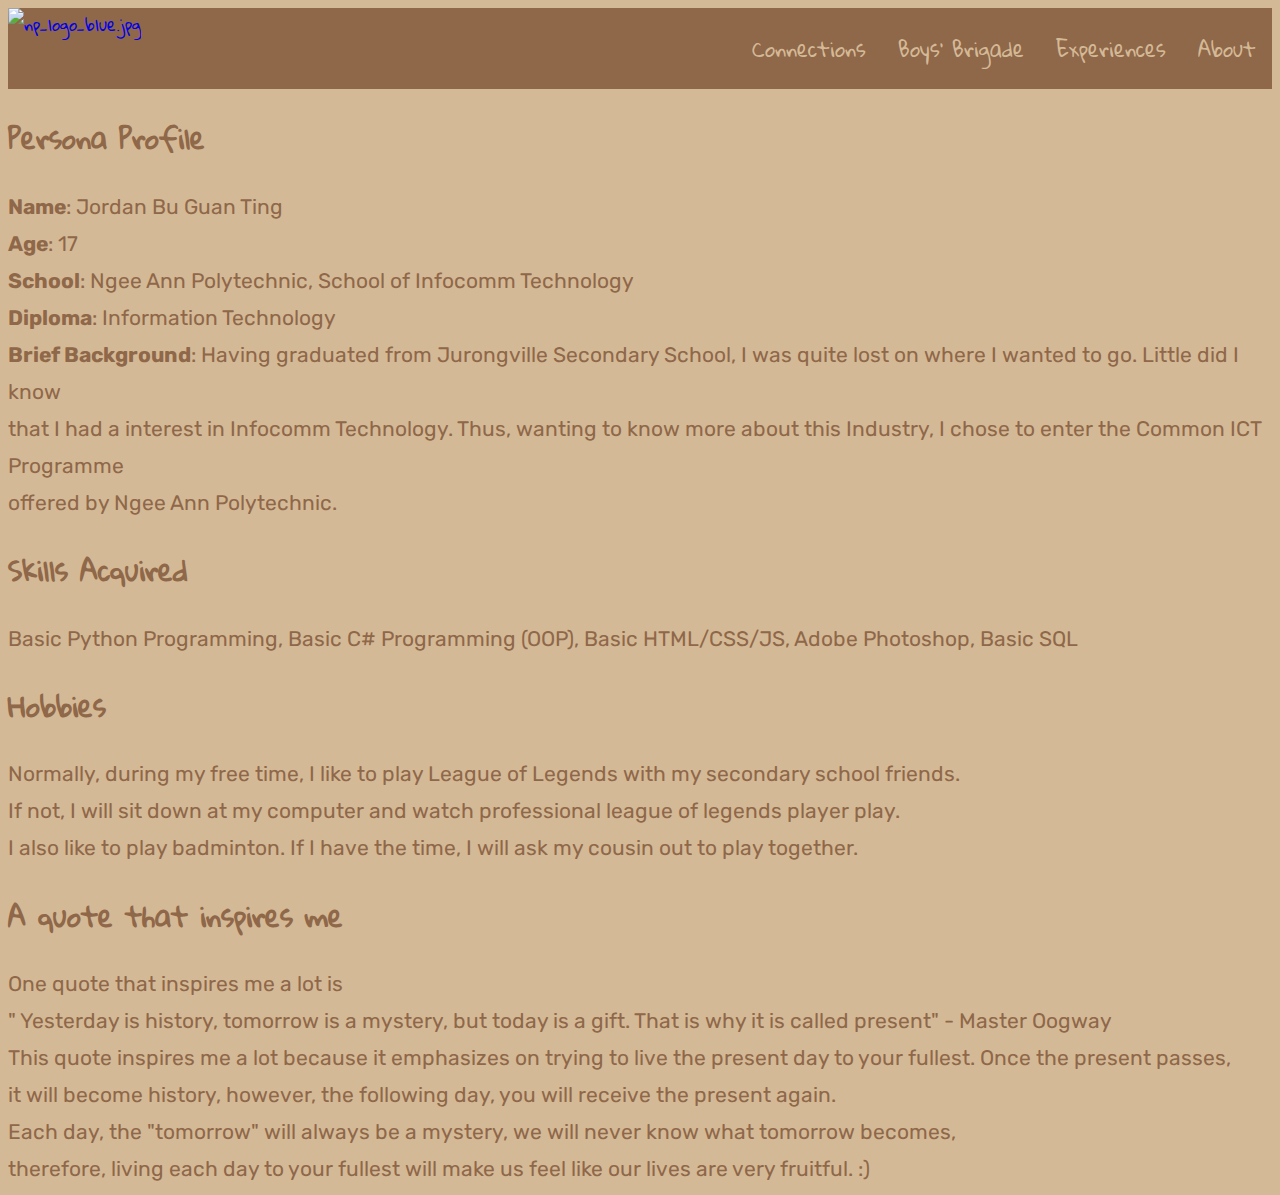
==== about.html @ f2930d50 "First Upload" ====
<!DOCTYPE html>
<html>
<head>
    <link rel="stylesheet" href="style.css">
    <title>About</title>
</head>
<body>
    <link rel="preconnect" href="https://fonts.gstatic.com">
    <link href="https://fonts.googleapis.com/css2?family=Gloria+Hallelujah&display=swap" rel="stylesheet">
    <nav>
        <ul>
            <a href="https://www.np.edu.sg/Pages/default.aspx">
                <img class="np" src=images/np.png alt="np_logo_blue.jpg">
            </a>
            <li><a href="about.html">About</a></li>
            <li><a href="experiences.html">Experiences</a></li>
            <li><a href="boysbrigade.html">Boys' Brigade</a></li>
            <li><a href="connections.html">Connections</a></li>
          </ul>
    </nav>
    <div class="introduction-info">
        <link rel="preconnect" href="https://fonts.gstatic.com">
        <link href="https://fonts.googleapis.com/css2?family=Rubik:ital,wght@1,300&display=swap" rel="stylesheet">
        <h2>Persona Profile</h2>
        <p2>
            <b>Name</b>: Jordan Bu Guan Ting <br>
            <b>Age</b>: 17 <br>
            <b>School</b>: Ngee Ann Polytechnic, School of Infocomm Technology <br>
            <b>Diploma</b>: Information Technology <br>
            <b>Brief Background</b>: Having graduated from Jurongville Secondary School, I was quite lost on where I wanted to go. Little did I know <br>
            that I had a interest in Infocomm Technology. Thus, wanting to know more about this Industry, I chose to enter the Common ICT Programme <br>
            offered by Ngee Ann Polytechnic.<br>
        </p2>

        <h2>Skills Acquired</h2>
        <p2>
            Basic Python Programming, Basic C# Programming (OOP), Basic HTML/CSS/JS, Adobe Photoshop, Basic SQL
        </p2>

        <h2>Hobbies</h2>
        <p2>
            Normally, during my free time, I like to play League of Legends with my secondary school friends.<br>
            If not, I will sit down at my computer and watch professional league of legends player play. <br>
            I also like to play badminton. If I have the time, I will ask my cousin out to play together.
        </p2>

        <h2>A quote that inspires me</h5>
        <p2>
            One quote that inspires me a lot is <br>
            " Yesterday is history, tomorrow is a mystery, but today is a gift. That is why it is called present" - Master Oogway <br>
            This quote inspires me a lot because it emphasizes on trying to live the present day to your fullest. Once the present passes, <br>
            it will become history, however, the following day, you will receive the present again. <br> 
            Each day, the "tomorrow" will always be a mystery, we will never know what tomorrow becomes, <br>
            therefore, living each day to your fullest will make us feel like our lives are very fruitful. :) <br>
        </p2>
    </div>
</body>
</html>
---- style.css ----
body{
    background-color: #D4B996;
    color: #8F6749;
}
h1{
    margin-top: 3cm;
    margin-left: 18cm;
    font-family: 'Gloria Hallelujah', cursive;

}

p{
    margin-top: 1cm;
    margin-left: 18cm;
    font-family: 'Rubik', sans-serif;
    font-size: 25px;
}

button{
    font-family: 'Gloria Hallelujah', cursive;
    background-color:  #8F6749;
    size: 30mm;
    margin-left: 2cm;
    margin-top: 1cm;
    padding: 15px 32px;
    color: #D4B996;
    font-size: 20px;
}

ul {
    list-style-type: none;
    margin: 0;
    padding: 0;
    overflow: hidden;
    background-color: #8F6749;
    font-family: 'Gloria Hallelujah', cursive;

}

li {
    float: right;
}

li a {
    font-size: 20px;
    display: block;
    color:#D4B996;
    text-align: center;
    padding: 20px 16px;
    text-decoration: none;
}

li a:hover {
    background-color: #111;
}

.founders {
    float:left;
    border-radius: 8px;
    max-width: 80%;
    height: auto;
    margin-left: 8.5cm;
    height: 15cm;
    margin-top: 2cm;
}
  
img.np {
    float:left;
    height:2cm;
}

.flex-container {
    display: flex;
    width: 100%;
    flex-wrap: wrap;
}
.flex-items {
    padding: 2%;
    flex-grow: 1;
    flex-basis: 15%;
    display: flex;
    flex-direction: column;
    border: 10px solid #8F6749;
}

.flex-image img {
    max-width: 100%;
    width: 400px;
}

.flex-info {
    margin-top: auto;
    font-family: 'Rubik', sans-serif;
}

@media (max-width: 920px) {
    .flex-items {
        flex: 1 21%;
    }
}

@media screen and (max-width:576px) {
    .flex-item{
      flex:0 1 45%;
    }
}

.introduction-info {
    font-family: 'Gloria Hallelujah', cursive;
    font-size:18px;
}

.introduction-info p2 {
    font-family: 'Rubik', sans-serif;
    font-size:21px;
}
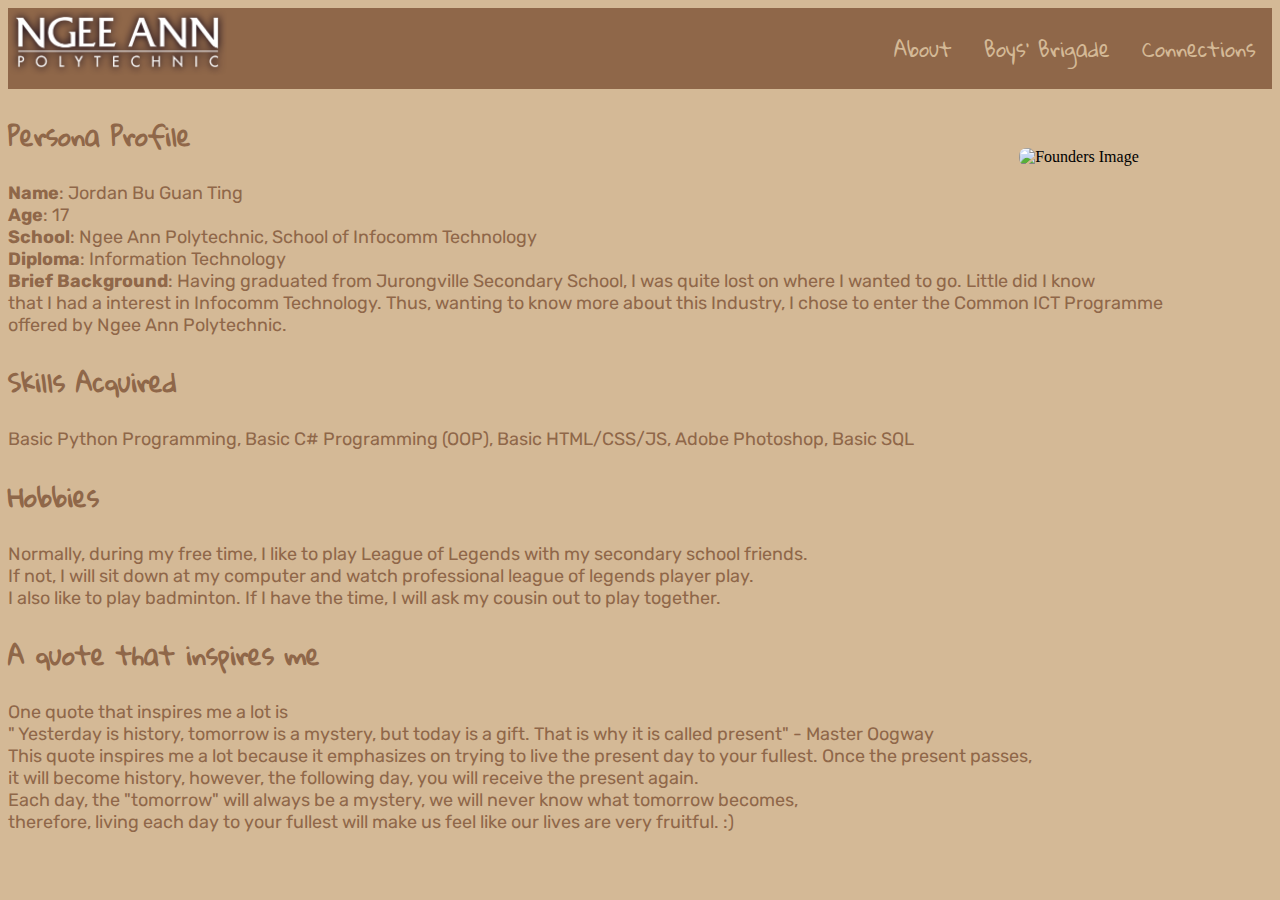
==== commit 54d33396: "Second Draft" ====
--- a/about.html
+++ b/about.html
@@ -12,15 +12,15 @@
             <a href="https://www.np.edu.sg/Pages/default.aspx">
                 <img class="np" src=images/np.png alt="np_logo_blue.jpg">
             </a>
+            <li><a href="connections.html">Connections</a></li>
+            <li><a href="boysbrigade.html">Boys' Brigade</a></li>
             <li><a href="about.html">About</a></li>
-            <li><a href="experiences.html">Experiences</a></li>
-            <li><a href="boysbrigade.html">Boys' Brigade</a></li>
-            <li><a href="connections.html">Connections</a></li>
           </ul>
     </nav>
     <div class="introduction-info">
         <link rel="preconnect" href="https://fonts.gstatic.com">
-        <link href="https://fonts.googleapis.com/css2?family=Rubik:ital,wght@1,300&display=swap" rel="stylesheet">
+        <link href="https://fonts.googleapis.com/css2?family=Rubik&display=swap" rel="stylesheet">
+        <img src="images/founders.jpg" class="founders" alt="Founders Image">
         <h2>Persona Profile</h2>
         <p2>
             <b>Name</b>: Jordan Bu Guan Ting <br>
--- a/style.css
+++ b/style.css
@@ -1,26 +1,22 @@
 body{
     background-color: #D4B996;
-    color: #8F6749;
-}
-h1{
-    margin-top: 3cm;
-    margin-left: 18cm;
-    font-family: 'Gloria Hallelujah', cursive;
-
 }
 
-p{
-    margin-top: 1cm;
-    margin-left: 18cm;
-    font-family: 'Rubik', sans-serif;
-    font-size: 25px;
+div.btn-group{
+    margin: auto;
+    display: flex;
+    flex-direction: row;
+    justify-content: space-evenly;
 }
-
+@media (max-width: 800px) {
+    .btn-group {
+      flex-direction: column;
+    }
+}
 button{
     font-family: 'Gloria Hallelujah', cursive;
     background-color:  #8F6749;
     size: 30mm;
-    margin-left: 2cm;
     margin-top: 1cm;
     padding: 15px 32px;
     color: #D4B996;
@@ -54,63 +50,131 @@
     background-color: #111;
 }
 
+img.np {
+    height:1.8cm;
+}
+
+section h1 {
+    font-size:80px;
+    color: #8F6749;
+    font-family: 'Gloria Hallelujah', cursive;
+    text-align: center;
+}
+
+section p {
+    font-size:25px;
+    color: #8F6749;
+    font-family: 'Rubik', sans-serif;
+    text-align: center;
+}
+
+div.introduction-info p2{
+    color: #8F6749;
+    font-family: 'Rubik', sans-serif;
+    font-size: 18px;
+}
+
+div.introduction-info h2{
+    color: #8F6749;
+    font-family: 'Gloria Hallelujah', cursive;
+    font-size: 25px;
+}
+
 .founders {
-    float:left;
+    max-width: 50%;
+    height: auto;
+    width: auto;
+    display: block;
+    margin-left:0;
+    margin-top:1cm;
     border-radius: 8px;
-    max-width: 80%;
-    height: auto;
-    margin-left: 8.5cm;
-    height: 15cm;
-    margin-top: 2cm;
-}
-  
-img.np {
-    float:left;
-    height:2cm;
+    height:30%;
+    width:20%;
+    float:right;
 }
 
 .flex-container {
-    display: flex;
-    width: 100%;
+    display:flex;
+    flex-direction:row;
     flex-wrap: wrap;
-}
-.flex-items {
-    padding: 2%;
-    flex-grow: 1;
-    flex-basis: 15%;
-    display: flex;
-    flex-direction: column;
-    border: 10px solid #8F6749;
-}
-
-.flex-image img {
-    max-width: 100%;
-    width: 400px;
+    justify-content: space-evenly;
+    align-items:baseline;
+    margin-top:2cm;
 }
 
 .flex-info {
-    margin-top: auto;
     font-family: 'Rubik', sans-serif;
 }
 
-@media (max-width: 920px) {
-    .flex-items {
-        flex: 1 21%;
-    }
+input[type=text], select, textarea {
+    width: 100%;
+    padding: 12px;
+    border: 1px solid #ccc;
+    border-radius: 4px;
+    box-sizing: border-box;
+    margin-top: 6px;
+    margin-bottom: 16px;
+    resize: vertical;
+    background-color: #D4B996;
 }
 
-@media screen and (max-width:576px) {
-    .flex-item{
-      flex:0 1 45%;
-    }
+input[type=submit] {
+    background-color: #D4B996;
+    color: #774c2a;
+    padding: 12px 20px;
+    border: none;
+    border-radius: 4px;
+    cursor: pointer;
+}
+  
+input[type=submit]:hover {
+    background-color :#774c2a;
+    color:#D4B996;
+}
+  
+.container {
+    margin-top: 10cm;
+    border-radius: 5px;
+    background-color: #8F6749;
+    padding: 20px;
+    color:#D4B996;
+    font-family: 'Rubik', sans-serif;
+    font-size:20px;
+
 }
 
-.introduction-info {
-    font-family: 'Gloria Hallelujah', cursive;
-    font-size:18px;
+::placeholder{
+    color:#774c2a;
 }
 
-.introduction-info p2 {
+.container h{
+    color: #D4B996;
+    font-family: 'Gloria Hallelujah', cursive;
+    font-size: 40px;
+}
+
+div.gallery {
+    margin: auto;
+    margin-top: 2cm;
+    border: 5px solid #8F6749;
+    width: 1000px;
+}
+  
+div.gallery:hover {
+    border: 5px solid#000000;
+}
+  
+div.gallery img {
+    width: 100%;
+    height: auto;
+}
+  
+div.desc {
+    padding: 15px;
+    text-align: center;
+}
+
+div.desc{
     font-family: 'Rubik', sans-serif;
-    font-size:21px;
+    color:#774c2a;
 }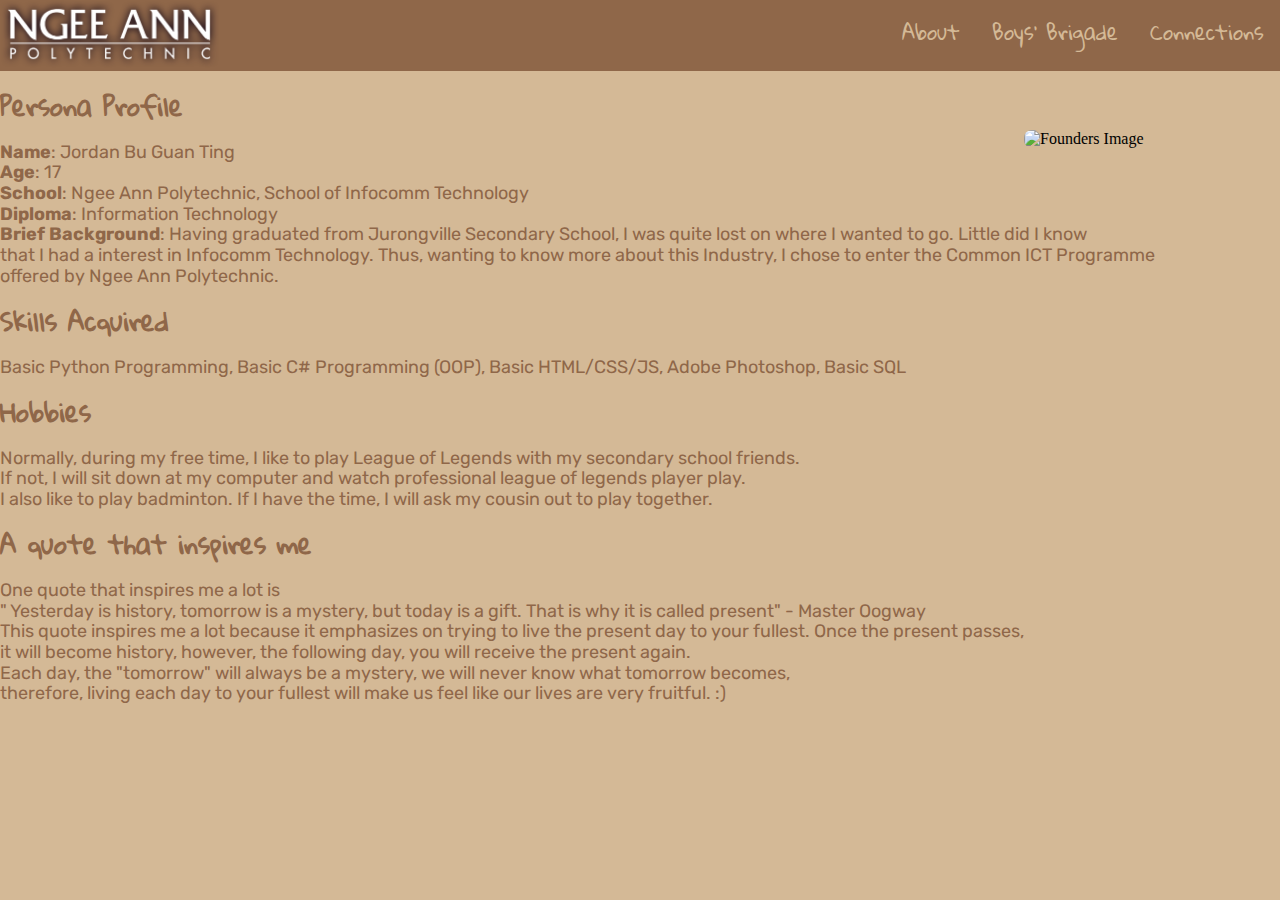
==== commit 4cb92da4: "Update to HTML" ====
--- a/about.html
+++ b/about.html
@@ -1,6 +1,7 @@
 <!DOCTYPE html>
 <html>
 <head>
+    <link rel="stylesheet" href="Normalize.css">
     <link rel="stylesheet" href="style.css">
     <title>About</title>
 </head>
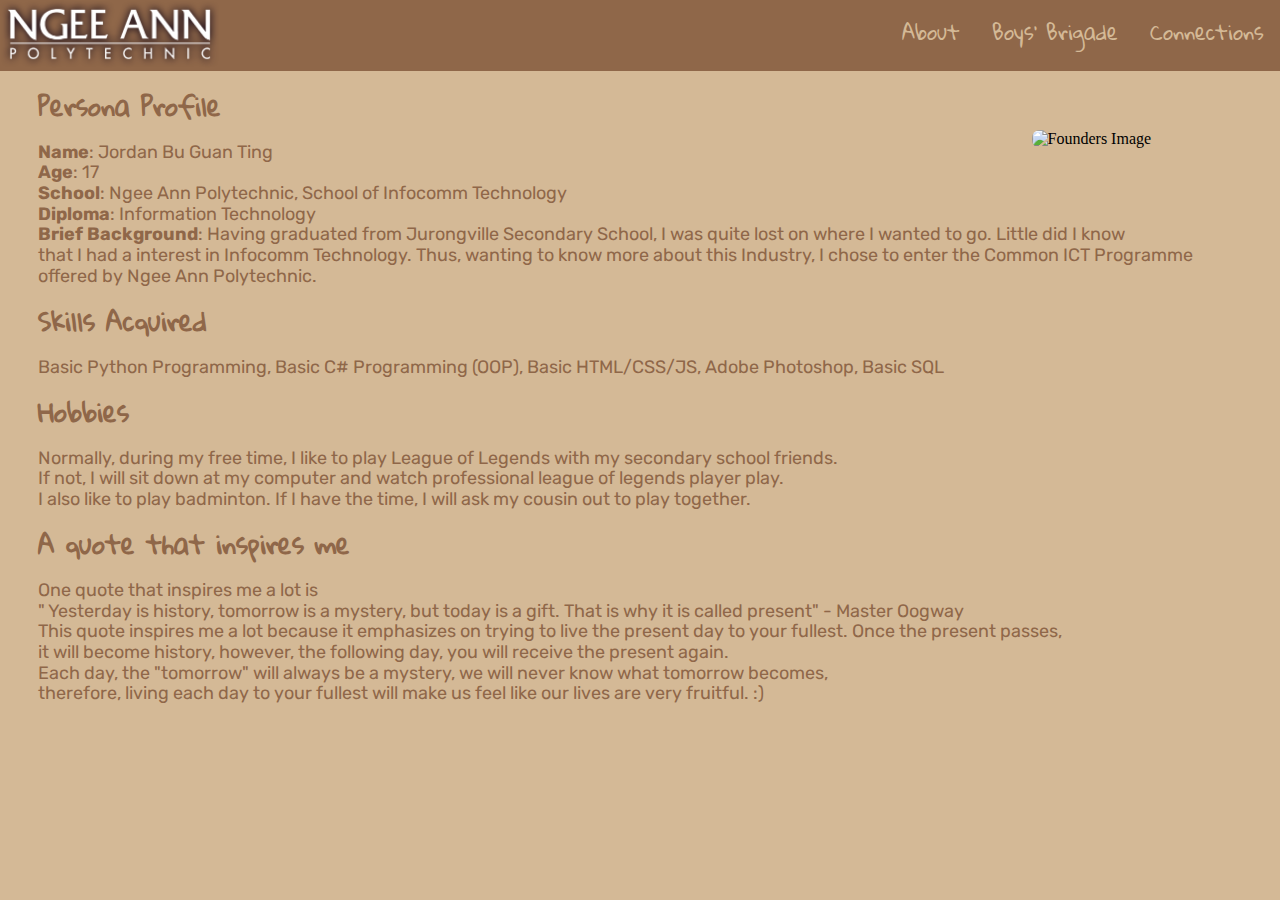
==== commit 7c2d5581: "Update" ====
--- a/about.html
+++ b/about.html
@@ -1,5 +1,5 @@
 <!DOCTYPE html>
-<html>
+<html lang="en">
 <head>
     <link rel="stylesheet" href="Normalize.css">
     <link rel="stylesheet" href="style.css">
@@ -45,7 +45,7 @@
             I also like to play badminton. If I have the time, I will ask my cousin out to play together.
         </p2>
 
-        <h2>A quote that inspires me</h5>
+        <h2>A quote that inspires me</h2>
         <p2>
             One quote that inspires me a lot is <br>
             " Yesterday is history, tomorrow is a mystery, but today is a gift. That is why it is called present" - Master Oogway <br>
--- a/style.css
+++ b/style.css
@@ -16,7 +16,6 @@
 button{
     font-family: 'Gloria Hallelujah', cursive;
     background-color:  #8F6749;
-    size: 30mm;
     margin-top: 1cm;
     padding: 15px 32px;
     color: #D4B996;
@@ -68,6 +67,9 @@
     text-align: center;
 }
 
+div.introduction-info {
+    margin-left:1cm;
+}
 div.introduction-info p2{
     color: #8F6749;
     font-family: 'Rubik', sans-serif;
